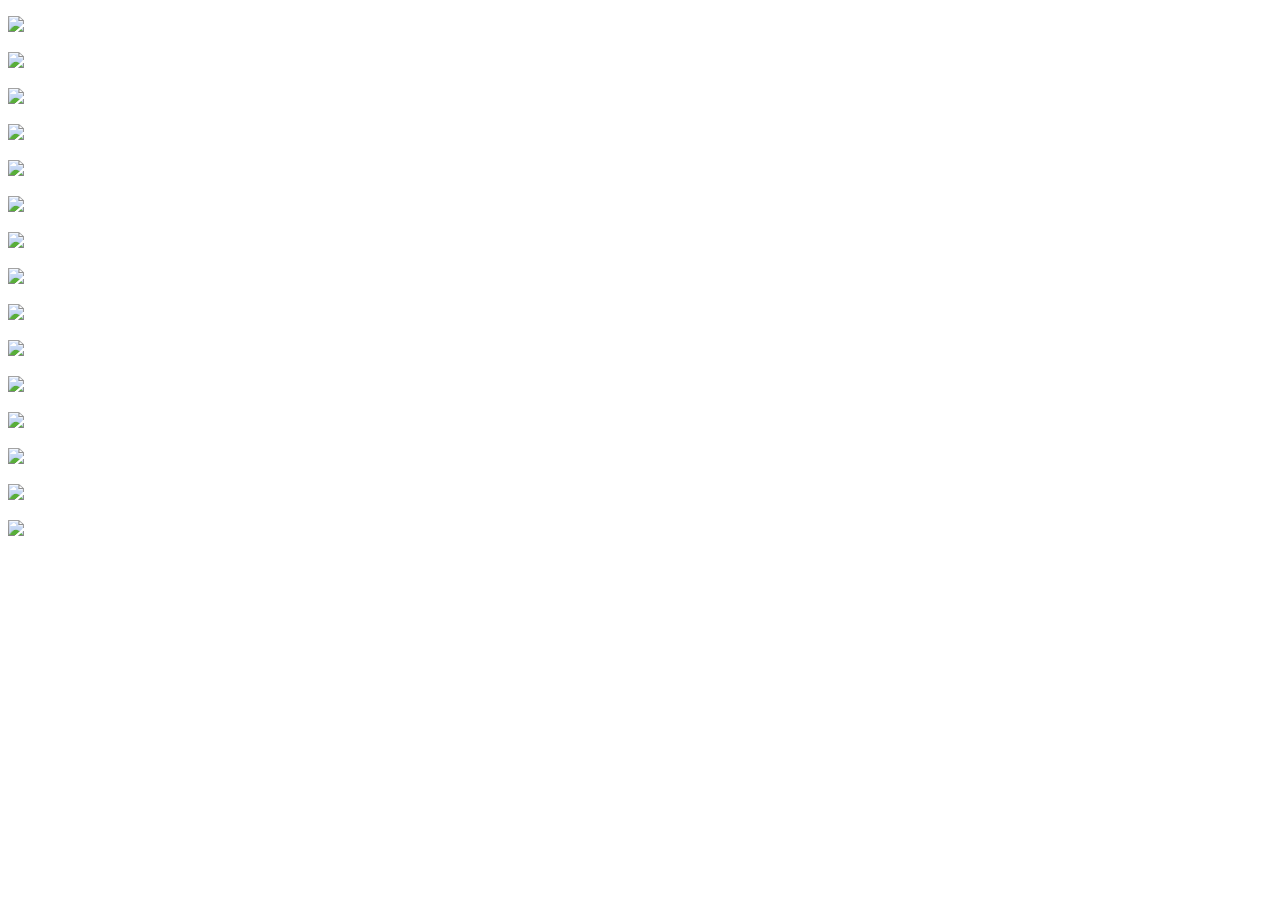
==== portfolio/banner/index.html @ c5e5afa8 "update-10" ====
<!DOCTYPE html>
<html lang="ko">

<head>
    <meta charset="UTF-8">
    <title>BANNER</title>
    <link href="css/base.css" rel="stylesheet">
    <link href="css/main.css" rel="stylesheet">
</head>

<body oncontextmenu="return false" onselectstart="return false">
    <div id="wrap">
        <div class="cardnews">
            <p><img src="img/01.jpg"></p>
            <p><img src="img/02.jpg"></p>
            <p><img src="img/03.png"></p>
            <p><img src="img/04.png"></p>
            <p><img src="img/05.png"></p>
            <p><img src="img/06.jpg"></p>
            <p><img src="img/07.jpg"></p>
            <p><img src="img/08.jpg"></p>
            <p><img src="img/09.jpg"></p>
            <p><img src="img/10.jpg"></p>
            <p><img src="img/11.jpg"></p>
            <p><img src="img/12.jpg"></p>
            <p><img src="img/13.jpg"></p>
            <p><img src="img/14.jpg"></p>
            <p><img src="img/15.jpg"></p>
        </div>
    </div>
</body>

</html>
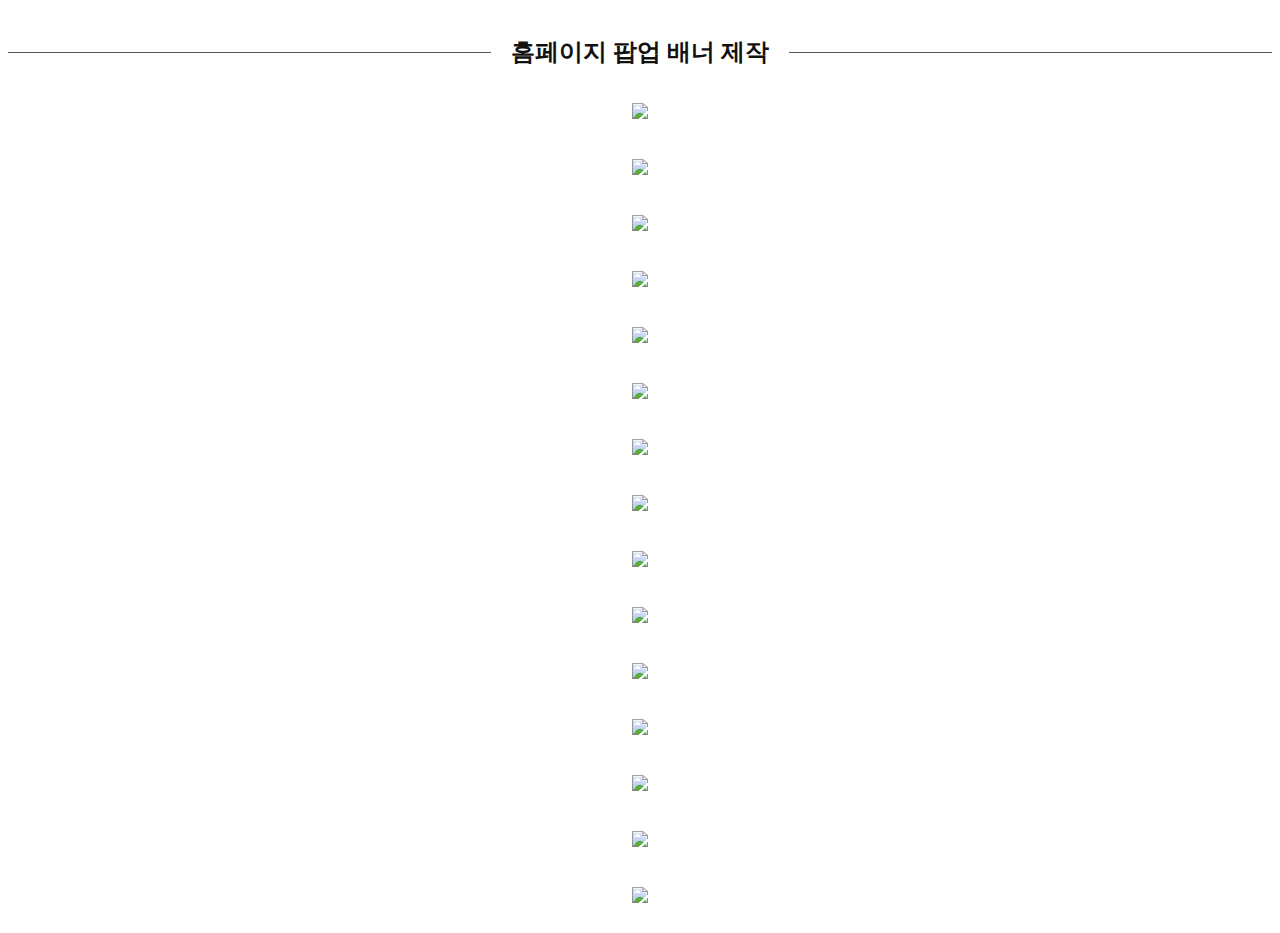
==== commit 8235dd6d: "last" ====
--- a/portfolio/banner/index.html
+++ b/portfolio/banner/index.html
@@ -10,6 +10,7 @@
 
 <body oncontextmenu="return false" onselectstart="return false">
     <div id="wrap">
+        <h1><span>홈페이지 팝업 배너 제작</span></h1>
         <div class="cardnews">
             <p><img src="img/01.jpg"></p>
             <p><img src="img/02.jpg"></p>
--- a/portfolio/banner/css/main.css
+++ b/portfolio/banner/css/main.css
@@ -0,0 +1,18 @@
+@charset "utf-8";
+/* CSS Document */
+
+#wrap p{text-align: center; padding:10px 0;}
+
+h1{
+    text-align: center;
+    margin:40px 0;
+    font-size: 24px;
+    line-height: 1em;
+    border-bottom: 1px solid #555;
+    color:#111;
+    height: 12px;
+}
+h1 span{
+    background-color: #fff;
+    padding:0 20px;
+}